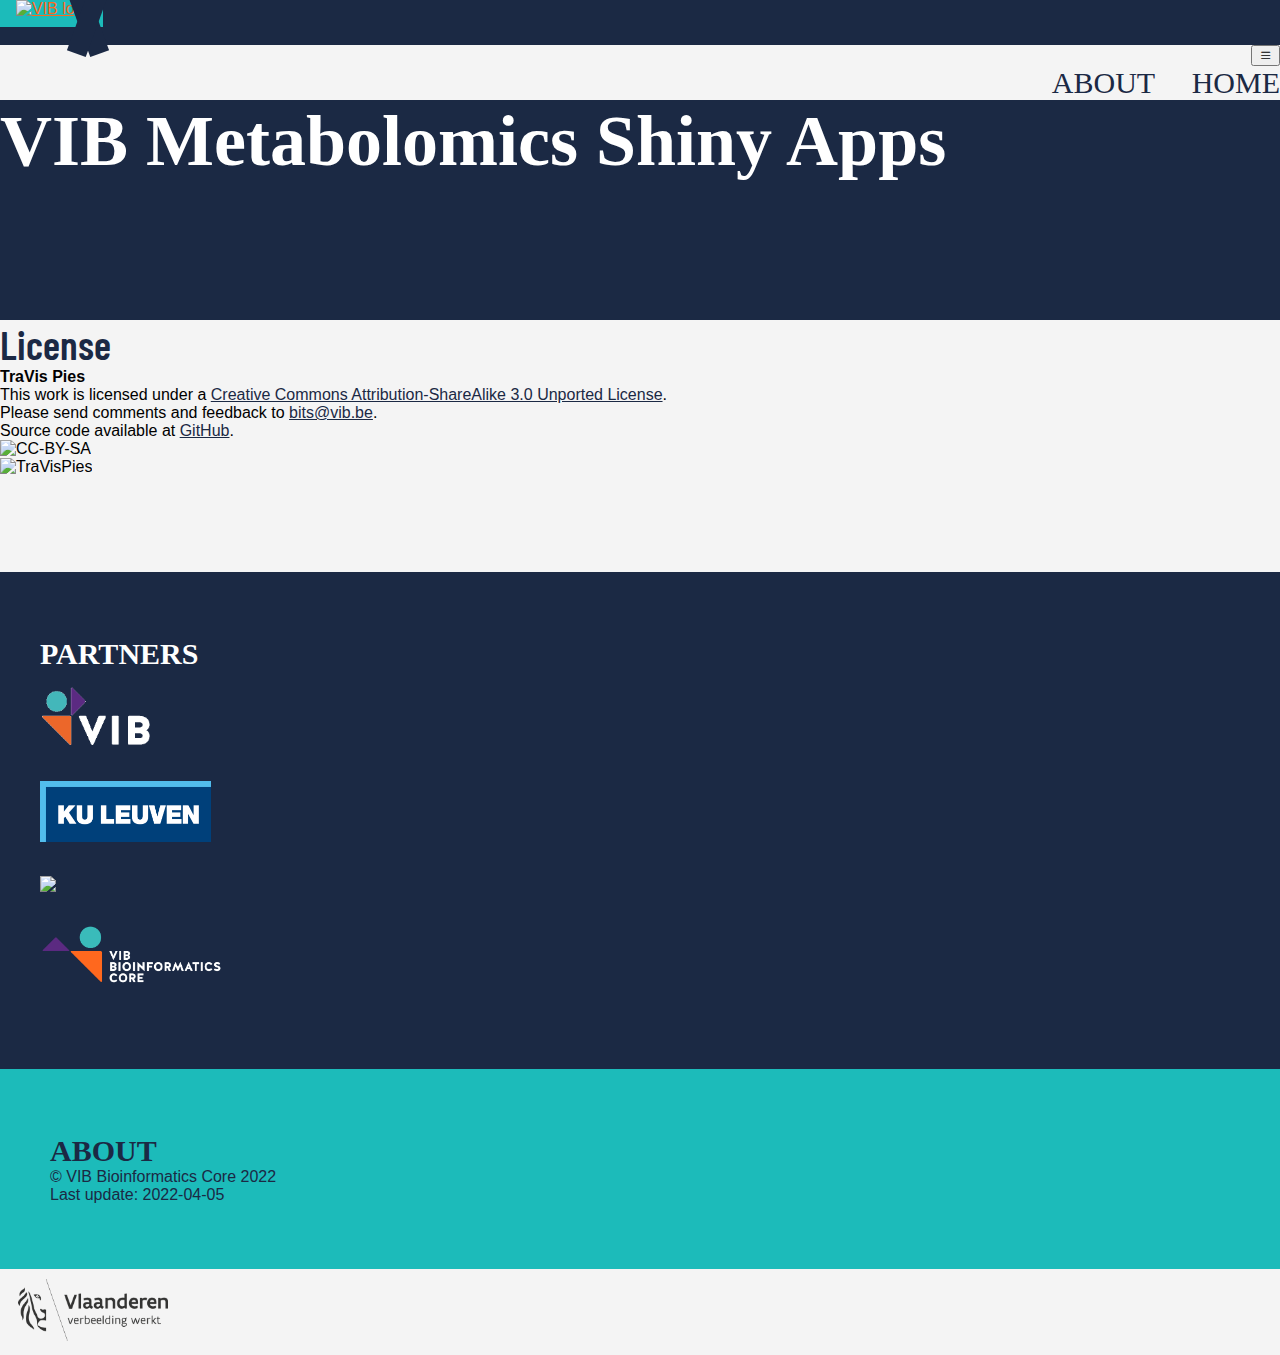
==== shiny-server/about.html @ bf92ab89 "adapted layout" ====
<!DOCTYPE html>
<html lang="en">
   <head>
	<meta charset="UTF-8">
	<meta name="viewport" content="width=device-width, initial-scale=1">
	<link rel="icon" type="image/webp" href="assets/img/logo.webp">
	<title>VIB Metabolomics Core Shiny Apps</title>
	<meta name="description" content="place short description of the application here">
	<!-- Bootstrap CSS -->
	<link href="https://cdn.jsdelivr.net/npm/bootstrap@5.1.3/dist/css/bootstrap.min.css" rel="stylesheet" integrity="sha384-1BmE4kWBq78iYhFldvKuhfTAU6auU8tT94WrHftjDbrCEXSU1oBoqyl2QvZ6jIW3" crossorigin="anonymous">
	<link rel="stylesheet" href="https://cdn.jsdelivr.net/npm/bootstrap-icons@1.8.0/font/bootstrap-icons.css">
	<!-- Barlow Condensed font -->
	<link rel="preconnect" href="https://fonts.googleapis.com">
	<link rel="preconnect" href="https://fonts.gstatic.com" crossorigin>
	<link href="https://fonts.googleapis.com/css2?family=Barlow+Condensed:wght@400;500;600&display=swap" rel="stylesheet">
    <link rel="stylesheet" href="assets/css/vib.css" type="text/css">
    <meta name="description" content="VIB shiny apps server">
    <!-- Global site tag (gtag.js) - Google Analytics -->
    <script async src="https://www.googletagmanager.com/gtag/js?id=UA-61194136-12"></script>
    <script>
      window.dataLayer = window.dataLayer || [];
      function gtag(){dataLayer.push(arguments);}
      gtag('js', new Date());
      gtag('config', 'UA-61194136-12');
    </script>
  </head>
<body >
   	<div class="d-flex flex-row vib-bar-breadcrumb bg-vib-blue">
	  <a href="https://vib.be" target="_blank" rel="noopener noreferrer" class="vib-main-site d-flex justify-content-center align-items-center">
	    <img class="vib-logo-small" src="/pictures/download.svg" alt="VIB logo">
	  </a>
	</div>
	<nav class="navbar navbar-expand-sm bg-vib-light-grey z2">
	  <div class="container-fluid vib-nav">
	    <button class="navbar-toggler" type="button" data-bs-toggle="collapse" data-bs-target="#navbarSupportedContent" aria-controls="navbarSupportedContent" aria-expanded="false" aria-label="Toggle navigation">
	      <i class="bi bi-list"></i>
	    </button>
	    <div class="collapse navbar-collapse" id="navbarSupportedContent">
	      <div class="container-fluid d-flex flex-row-reverse">
		<a class="btn vib-btn" href="/about.html">ABOUT</a>
		<a class="btn vib-btn" href="/">HOME</a>
	      </div>
	    </div>
	  </div>
	</nav>
	<div class="d-flex flex-column justify-content-center align-items-center text-center banner bg-vib-blue">
	  <h1 class="vib-h1 text-vib-white">VIB Metabolomics Shiny Apps</h1>
	  <h3 class="vib-h3 text-vib-white"></h3>
	</div>
        <div class="container">
            <h2 class="vib-h2 text-vib-blue">License</h2>
            <div class="panel">
                <div class="panel-body">
                    <div class="col-md-12">
                    	    <div class="row">
                            <div class="col-md-8">
				    <b>TraVis Pies</b><br />
				This work is licensed under a <a href='http://creativecommons.org/licenses/by-sa/3.0/'>Creative Commons Attribution-ShareAlike 3.0 Unported License</a>.<br />
                            Please send comments and feedback to <a href="mailto:bits@vib.be">bits@vib.be</a>.<br />
                            Source code available at <a href="https://github.com/vibbits/mec-shiny-apps">GitHub</a>.<br />
                        </b>
                        <img src="https://camo.githubusercontent.com/13d3a71bbde912eb36d60d4302397d538f9c0e84/687474703a2f2f692e6372656174697665636f6d6d6f6e732e6f72672f6c2f62792d73612f332e302f38387833312e706e673f7261773d74727565" alt="CC-BY-SA"/>
	            	    </div>
	            	    <div class="col-md-4">
		                <img src='/pictures/TraVisPies.png' class="img-responsive" alt="TraVisPies" />
		            </div>
		            </div><br /><br />
		            </div>
                    </div>
                </div>
            </div>
        </div>
        <footer>
		  <div class="row vib-main-footer">
		    <div class="col footer-l bg-vib-blue text-vib-white">
		      <h3 class="vib-h3">PARTNERS</h3>
		      <div class="row">
			<div class="col">
			  <a href="https://vib.be" target="_blank">
			    <img src="assets/img/vib_notag_neg_rgb.png" class="logo-partner" alt="VIB">
			  </a>
			</div>
			<div class="col" id="kuleuven-logo-container">
			  <a href="https://www.kuleuven.be/" target="_blank">
			    <img src="assets/img/kuleuven.png" class="logo-partner" alt="KU Leuven">
			  </a>
			</div>
		        <div class="col" id="vib-bits-logo-container">
			  <a href="https://metabolomicscore-leuven.sites.vib.be" target="_blank">
			    <img src="assets/img/vib-metabolomics-core-rgb-negative.png" class="logo-partner" id="vib-mec-logo" alt="VIB Metabolomics Core Leuven">
			  </a>
			</div>
			<div class="col" id="vib-mec-logo-container">
			  <a href="https://bioinformaticscore.sites.vib.be" target="_blank">
			    <img src="assets/img/bioinformatics_core.png" class="logo-partner" id="vib-bits-logo" alt="VIB Bioinformatics Core">
			  </a>
			</div>
		      </div>
		    </div>
		    <div class="col footer-r bg-vib-cyan text-vib-blue">
		      <h3 class="vib-h3">ABOUT</h3>
		      <div>&copy; VIB Bioinformatics Core 2022</div>
		      <div>Last update: 2022-04-05</div>
		    </div>
		  <div class="row vlaanderen-footer">
		    <img src="assets/img/vlaanderen.png" alt="Government of Flanders logo">
		  </div>
		</footer>
		<!-- Bootstrap Bundle with Popper -->
		<script src="https://cdn.jsdelivr.net/npm/bootstrap@5.1.3/dist/js/bootstrap.bundle.min.js" integrity="sha384-ka7Sk0Gln4gmtz2MlQnikT1wXgYsOg+OMhuP+IlRH9sENBO0LRn5q+8nbTov4+1p" crossorigin="anonymous"></script>
    </div>
</body>
</html>
---- shiny-server/assets/css/vib.css ----
/** Fonts **/

@font-face {
    font-family: Dense;
    src: url(https://mec-shiny.vib.be/assets/fonts/Dense-Regular.otf);
}

@font-face {
    font-family: Dense-Bold;
    src: url(https://mec-shiny.vib.be/assets/fonts/Dense-Bold.otf);
}

/** Default settings **/

* {
    margin: 0;
}

body {
    background-color: rgb(244, 244, 244);
    width: 100%;
    font-family: "Open Sans",Helvetica,Arial,sans-serif;
}

a {
    color: #1b2944;
}

a:hover{
    color: #ff681e;
}

table {
    border: 1px solid rgba(128, 128, 128, 0.1);
    width: 100%;
    color: #1b2944;
}

thead {
    color:rgb(128,128,128);
    text-align:left;
}

th, td {
    padding-top: 15px;
    padding-left: 25px;
    padding-right: 0px;
    padding-bottom: 15px;
    text-align: left;
    border-bottom: 1px solid rgba(128, 128, 128, 0.1);
    font-size: 14px;
}

footer {
    margin: 60px 0 0 0 !important;
    font-weight: 400;
    padding: 0 0 0 0;
    width: 100%;
}

/** Colours **/

.text-vib-orange {
    color: #ff681e;
}

.text-vib-white {
    color: #fff;
}

.text-vib-blue {
    color: #1b2944;
}

.text-vib-cyan {
    #1cbbba;
}

.bg-vib-blue {
    background-color: #1b2944;
}

.bg-vib-white {
    background-color: white;
}

.bg-vib-cyan {
    background-color: #1cbbba;
}

.bg-vib-light-grey {
    background-color: rgb(244, 244, 244);
}

/** Specific classes **/

.vib-h1 {
    font-family: Dense;
    font-size: 72px;
}

.vib-h2 {
    font-family: 'Barlow Condensed', Helvetica, Arial, sans-serif;
    font-weight: 600;
    font-size: 2.5rem;
}

.vib-h3 {
    font-family: Dense-Bold;
    font-size: 30px;
}

.vib-btn {
    font-family: Dense;
    font-size: 1.875rem;
    color: #1b2944;
    margin-left: 32px;
    text-decoration: none;
}

.vib-btn:hover {
    color: #1cbbba;
    text-decoration: underline;
}

.vib-bar-breadcrumb {
    height: 45px;
}

.vib-bar-breadcrumb a.vib-main-site {
    padding: 10px 11px 10px 16px;
    overflow: hidden;
    background: #1b2944 url(https://mec-shiny.vib.be/assets/img/chev_divider.png) no-repeat 100%;
    transition: all 150ms ease;
}

.vib-bar-breadcrumb a.vib-main-site:hover {
    background-color: #1cbbba;
}

.vib-bar-breadcrumb a.vib-main-site::before {
    content: ' ';
    position: absolute;
    width: 80px;
    height: 20px;
    top: 6px;
    left: 46px;
    transform: rotate(70deg);
    z-index: 2;
    background: #1b2944;
}

.vib-bar-breadcrumb a.vib-main-site::after {
    content: ' ';
    position: absolute;
    width: 80px;
    height: 20px;
    top: 6px;
    left: 50px;
    transform: rotate(-70deg);
    z-index: 2;
    background: #1b2944;
}

.vib-logo-small {
    height: 18px;
}
.banner {
    min-height: 220px;
    background: #1b2944 url("https://mec-shiny.vib.be/assets/img/banner.jpg") no-repeat 50% center;
}

.vib-nav {
    text-align: right;
}

.vib-main-footer {
    width: 100%;
    margin: 0 !important;
}

.footer-l {
    padding: 65px 40px 65px 40px;
    flex-grow: 2;
}

.footer-r {
    padding: 65px 50px 65px 50px;
    font-family: "Open Sans",Helvetica,Arial,sans-serif;
    font-weight: 300;
}

.logo-partner {
    height: 61px;
    margin-top: 15px;
    margin-bottom: 15px;
}

.vlaanderen-footer {
    padding: 10px 18px 10px 18px;
    margin: 0 !important;
    width: 100%;
}

.vlaanderen-footer > img {
    width: 150px;
}

.z2 {
    z-index: 2;
}
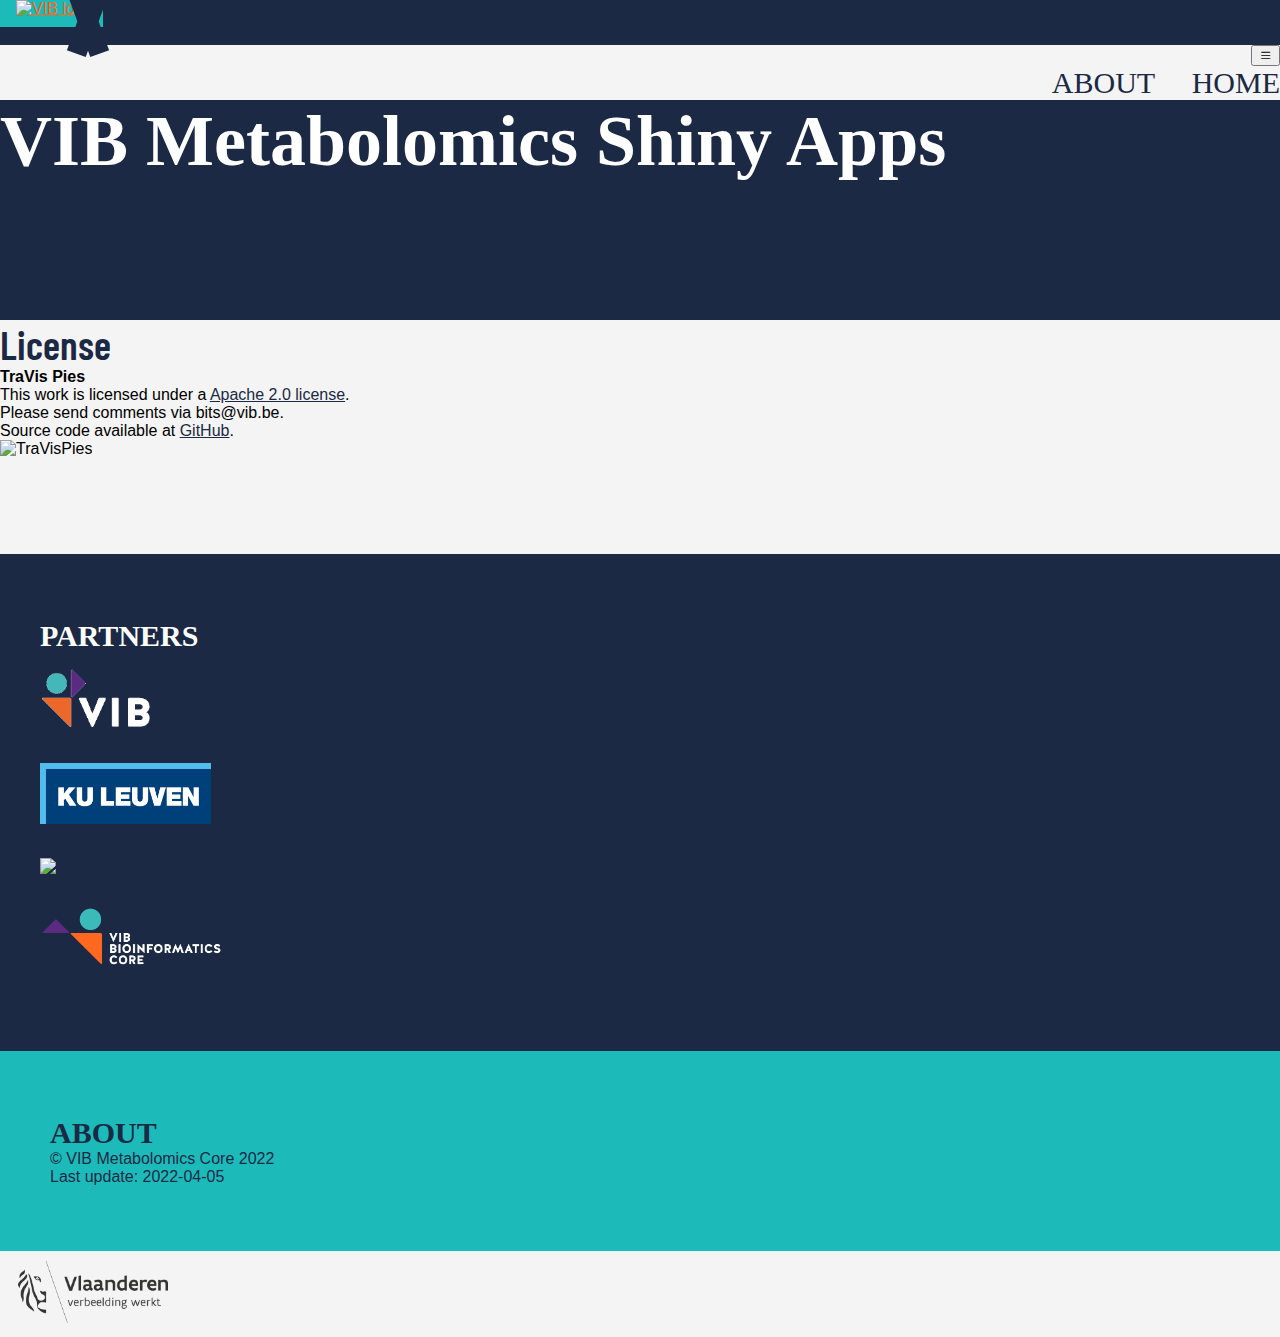
==== commit c0d9593a: "adapt license" ====
--- a/shiny-server/about.html
+++ b/shiny-server/about.html
@@ -55,12 +55,11 @@
                     	    <div class="row">
                             <div class="col-md-8">
 				    <b>TraVis Pies</b><br />
-				This work is licensed under a <a href='http://creativecommons.org/licenses/by-sa/3.0/'>Creative Commons Attribution-ShareAlike 3.0 Unported License</a>.<br />
-                            Please send comments and feedback to <a href="mailto:bits@vib.be">bits@vib.be</a>.<br />
+				This work is licensed under a <a href='https://www.apache.org/licenses/LICENSE-2.0'>Apache 2.0 license</a>.<br />
+                            Please send comments via bits@vib.be</a>.<br />
                             Source code available at <a href="https://github.com/vibbits/mec-shiny-apps">GitHub</a>.<br />
                         </b>
-                        <img src="https://camo.githubusercontent.com/13d3a71bbde912eb36d60d4302397d538f9c0e84/687474703a2f2f692e6372656174697665636f6d6d6f6e732e6f72672f6c2f62792d73612f332e302f38387833312e706e673f7261773d74727565" alt="CC-BY-SA"/>
-	            	    </div>
+                         </div>
 	            	    <div class="col-md-4">
 		                <img src='/pictures/TraVisPies.png' class="img-responsive" alt="TraVisPies" />
 		            </div>
@@ -99,7 +98,7 @@
 		    </div>
 		    <div class="col footer-r bg-vib-cyan text-vib-blue">
 		      <h3 class="vib-h3">ABOUT</h3>
-		      <div>&copy; VIB Bioinformatics Core 2022</div>
+		      <div>&copy; VIB Metabolomics Core 2022</div>
 		      <div>Last update: 2022-04-05</div>
 		    </div>
 		  <div class="row vlaanderen-footer">
